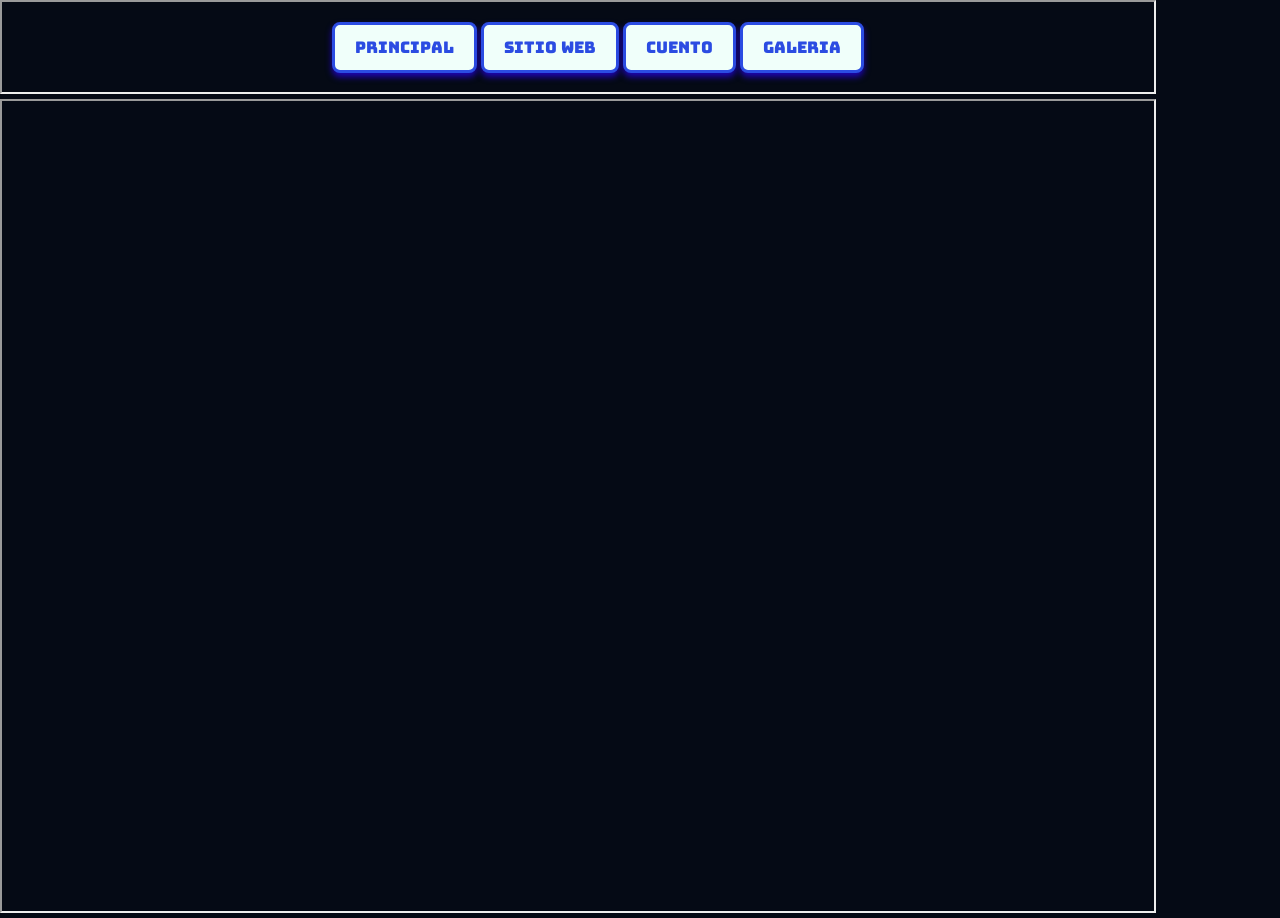
==== index.html @ a13ddfb8 "first commit" ====
<!DOCTYPE html>
<html lang="es">
<head>
    <meta charset="UTF-8">
    <meta name="viewport" content="width=device-width, initial-scale=1.0">
    <link rel="stylesheet" href="estilo.css"/>
    <title>Frames</title>

</head>
    <body>
        <iframe src="menu.html" name="frame1" class="frame1" height="10%"></iframe>
        <iframe src="" name="frame2" class="frame2" height="90%"></iframe>
    </body>
</html>
---- estilo.css ----
@import url('https://fonts.googleapis.com/css2?family=Acme&family=Arvo:ital,wght@0,400;0,700;1,400;1,700&family=Bungee&family=Caprasimo&family=Open+Sans:ital,wght@0,300..800;1,300..800&display=swap');

       html, body {
            height: 100%;
            margin: 0;
            padding: 0;
        }

        iframe {
            width: 90%;
            border: 1%;  
        }

        img {
            width: 15%;
        }

        body {
            background-color: #050A15;
            font-family: "Bungee", sans-serif;
        }

        nav {
            display: flex;
            justify-content: center;
            align-items: center;
            height: 100%;
            padding: 0 10px;
        }

        nav ol {
            display: flex;
            list-style: none;
            padding: 0;
            margin: 0;
            gap: 15px;
        }

        nav a {
            display: inline-block;
            padding: 12px 20px;
            text-decoration: none;
            color: #2b4ce2;
            background-color: #f0fffa;
            border: 3px solid #2b4ce2;
            border-radius: 8px;
            font-family: "Bungee", sans-serif;
            font-weight: 400;
            font-size: 16px;
            transition: all 0.3s ease;
            box-shadow: 0 4px 6px rgba(31, 4, 185, 0.979);
        }

        nav a:hover {
            background-color: #0D1D3A;
            color: rgb(255, 255, 255);
            text-align: center;
            transform: translateY(-2px);
            box-shadow: 0 6px 8px rgba(59, 132, 180, 0.918);
        }

        nav a:active {
            transform: translateY(0);
            box-shadow: 0 2px 4px rgb(121, 13, 13);
        }
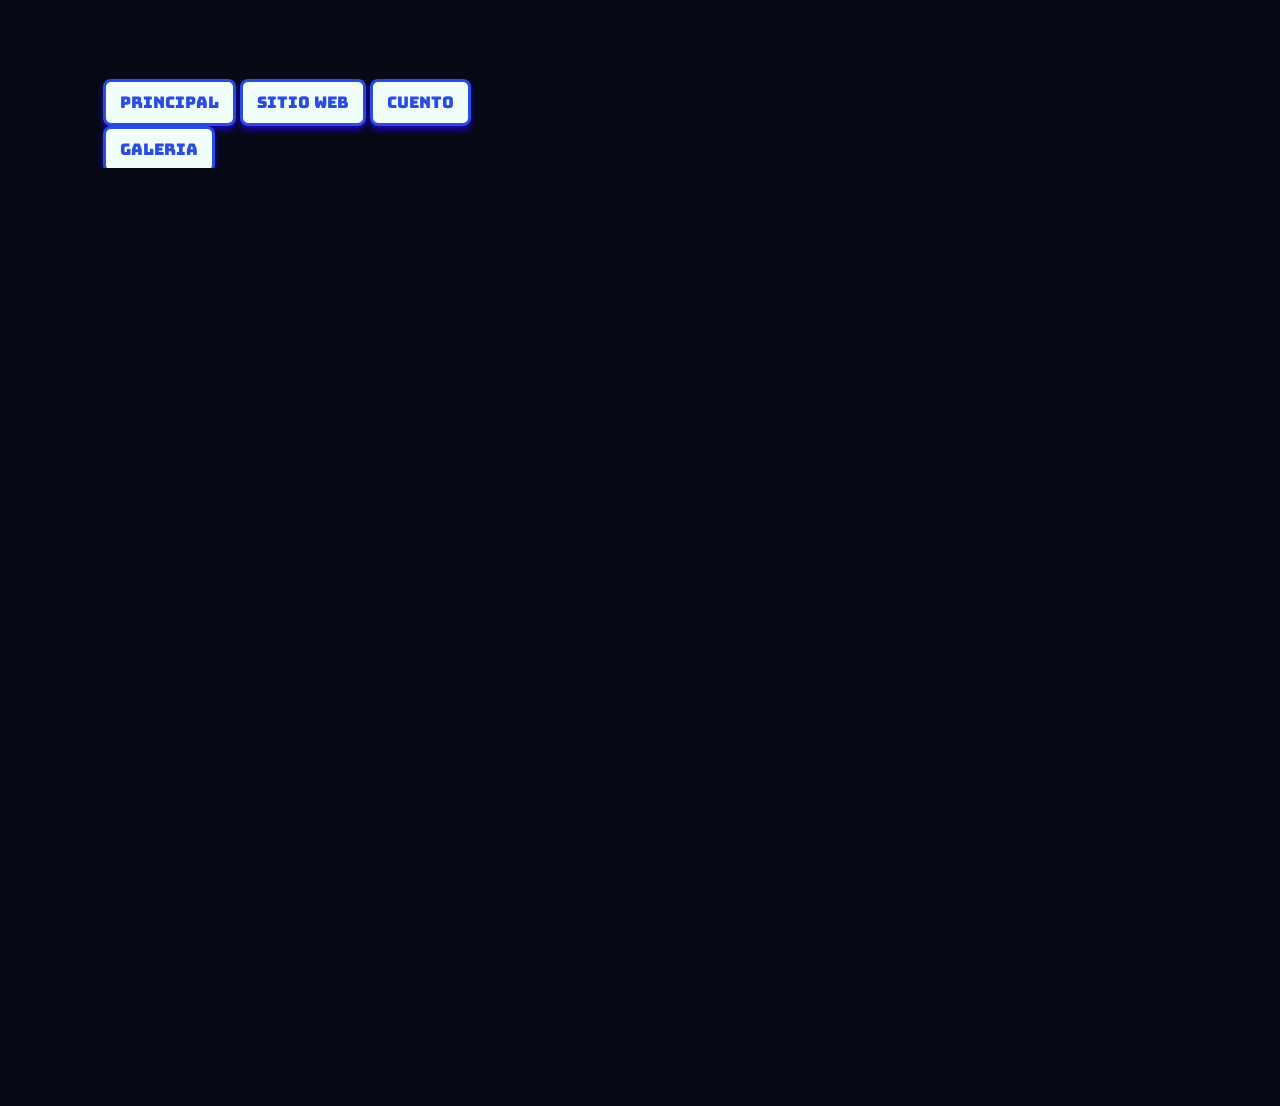
==== commit 6a341922: "HOLA" ====
--- a/index.html
+++ b/index.html
@@ -8,7 +8,8 @@
 
 </head>
     <body>
-        <iframe src="menu.html" name="frame1" class="frame1" height="10%"></iframe>
-        <iframe src="" name="frame2" class="frame2" height="90%"></iframe>
+    <div class="grid container"></div>
+        <div class="item"><iframe src="menu.html" name="frame1" class="frame1" height="10%"></iframe></div>
+        <div class="item"><iframe src="" name="frame2" class="frame2" height="90%"></iframe></div>
     </body>
 </html>
--- a/estilo.css
+++ b/estilo.css
@@ -7,14 +7,19 @@
         }
 
         iframe {
-            width: 90%;
+            width: 95%;
             border: 1%;  
         }
 
         img {
-            width: 15%;
+            width: 100%;
+            max-width: 600px;
+            height: auto; 
+            display: block;
+            margin: 0 auto;
+            border-radius: 10px;
         }
-
+        
         body {
             background-color: #050A15;
             font-family: "Bungee", sans-serif;
@@ -24,8 +29,9 @@
             display: flex;
             justify-content: center;
             align-items: center;
-            height: 100%;
-            padding: 0 10px;
+            gap: 15px;
+            padding: 15px;
+            flex-wrap: wrap;
         }
 
         nav ol {
@@ -38,7 +44,7 @@
 
         nav a {
             display: inline-block;
-            padding: 12px 20px;
+            padding: 10px 14px;
             text-decoration: none;
             color: #2b4ce2;
             background-color: #f0fffa;
@@ -63,3 +69,54 @@
             transform: translateY(0);
             box-shadow: 0 2px 4px rgb(121, 13, 13);
         }
+
+        h1 {
+            color: #1E4285;
+            text-align: center;
+            text-decoration: underline;
+            font-family: "Bungee", sans-serif;
+        }
+
+        h2 {
+            color: #163060;
+            text-align: center;
+            font-family: "Bungee", sans-serif;
+        }
+
+        p {
+            color: #0D1D3A;
+            font-size: large;
+            text-align: justify;
+            padding: 10px 20px;
+        }
+
+        .grid-container {
+            display: grid;
+            grid-template-rows: auto 1fr;
+            width: 100%;
+            gap: 15px;
+            justify-items: center;
+            padding-bottom: 30px;
+        }
+
+        .item {
+            width: 500px;
+            padding: 2em;
+            background-color: var(--primary-color);
+            color: white;
+            border-radius: 10px;
+            text-align: center;
+            font-size: 1.5rem;
+        }
+
+        .frame1 {
+            width: 100%;
+            height: 120px;
+            border: none;
+        }
+
+        .frame2 {
+            width: 100%;
+            height: calc(100vh - 120px);
+            border: none;
+        }
